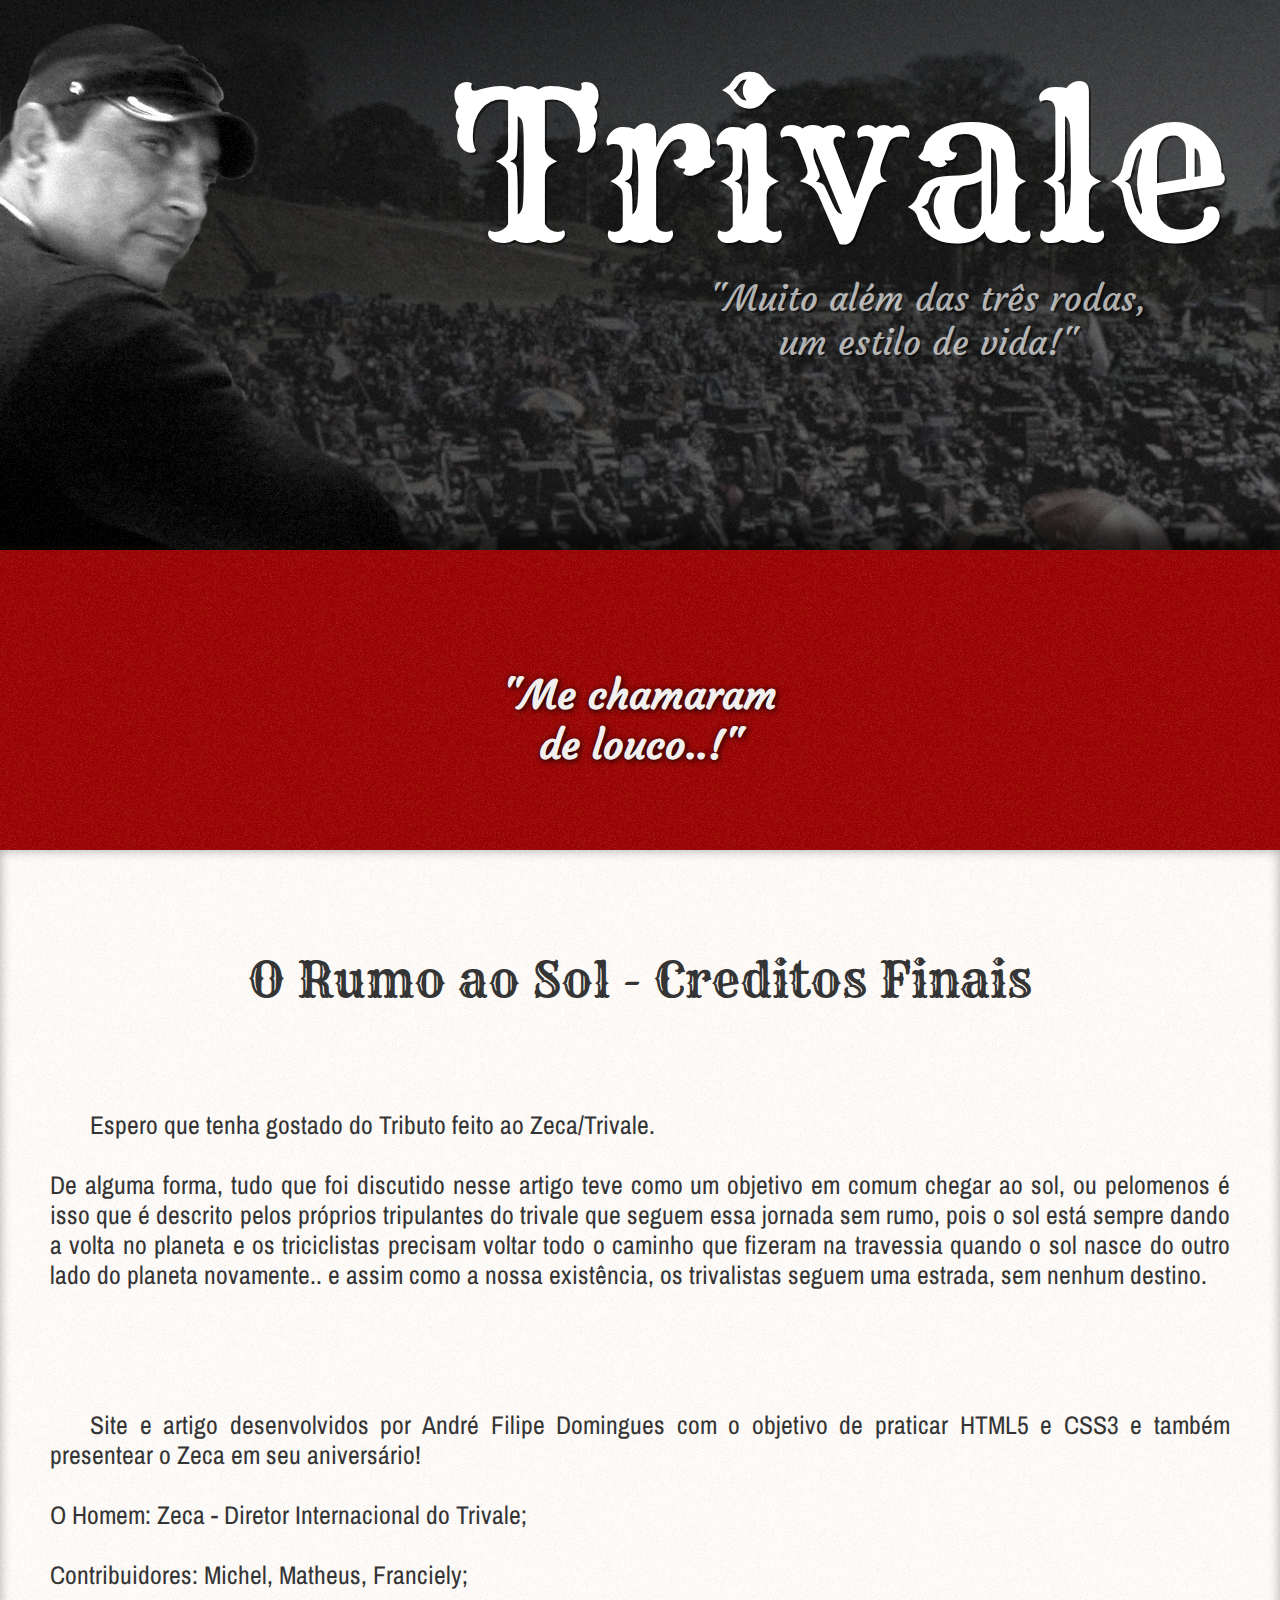
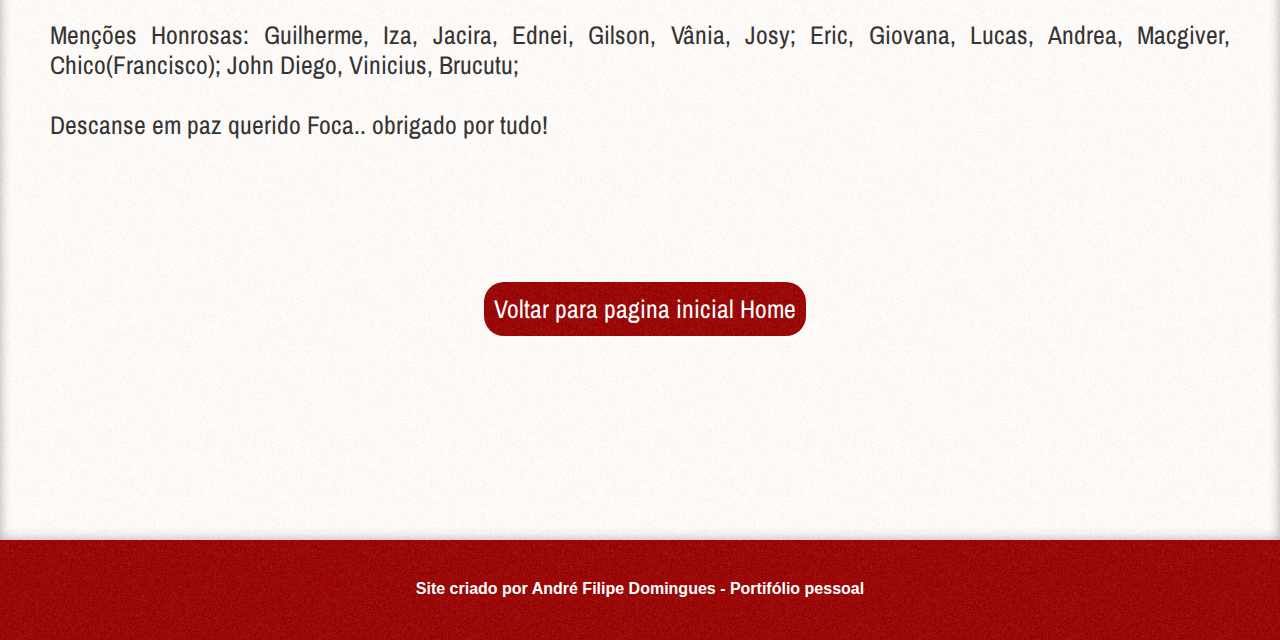
==== paginas/creditos.html @ b9746332 "site concluido" ====
<!DOCTYPE html>
<html lang="pt-br">
<head>
    <meta charset="UTF-8">
    <meta name="viewport" content="width=device-width, initial-scale=1.0">
    <title>Projeto Trivale</title>
    <link rel="stylesheet" href="../estilos/mainstyle.css">
</head>
<body>
    <header>
        <div class="background">
            <h1 class="maintitle">Trivale</h1>
            <p class="maintext">"Muito além das três rodas,<br> um estilo de vida!"</p>
            
        </div>
            <div class="frontground">
            <img src="../imagens/zecadark3.png" alt="Zecadark3">
            </div>
        <aside>
            <p>"Me chamaram<br> de louco..!"</p>
        </aside>
    </header>
    <main>
        <nav>
            <h1>O Rumo ao Sol - Creditos Finais</h1>
            <p>
                Espero que tenha gostado do Tributo feito ao Zeca/Trivale.<br><br>
                De alguma forma, tudo que foi discutido nesse artigo teve como um objetivo em comum chegar ao sol, ou pelomenos é isso que é descrito pelos próprios tripulantes do trivale que seguem essa jornada sem rumo, pois o sol está sempre dando a volta no planeta e os triciclistas precisam voltar todo o caminho que fizeram na travessia quando o sol nasce do outro lado do planeta novamente.. e assim como a nossa existência, os trivalistas seguem uma estrada, sem nenhum destino.</p>
            
                <p>
                    Site e artigo desenvolvidos por André Filipe Domingues com o objetivo de praticar HTML5 e CSS3 e também presentear o Zeca em seu aniversário!<br><br>

                    O Homem: Zeca - Diretor Internacional do Trivale;<br><br>

                    Contribuidores: Michel, Matheus, Franciely;<br><br>

                    Menções Honrosas:
                    Guilherme, Iza, Jacira, Ednei, Gilson, Vânia, Josy;
                    Eric, Giovana, Lucas, Andrea, Macgiver, Chico(Francisco);
                    John Diego, Vinicius, Brucutu;
                    <br><br>
                    Descanse em paz querido Foca.. obrigado por tudo!
                </p>
                <br><br><br><br><a id="next" href="../index.html">Voltar para pagina inicial Home</a>
        </nav>
    </main>
    <footer>
        <p>Site criado por André Filipe Domingues - Portifólio pessoal</p>
    </footer>
</body>
</html>
---- estilos/mainstyle.css ----
@charset "UTF-8";

@import url('https://fonts.googleapis.com/css2?family=Rye&display=swap');

@import url('https://fonts.googleapis.com/css2?family=Courgette&display=swap');

@import url('https://fonts.googleapis.com/css2?family=Archivo+Narrow:wght@500&display=swap');

*{
    margin: -0px;
    padding: 0px;
    font-family: Arial, Helvetica, sans-serif;
    overflow-x: hidden;
}
html{
    background-color: black;
}
div.background{
    width: 100vw;
    height: 585px;
    background-image: url(../imagens/background2.png);
    background-size: cover;
    background-attachment: fixed;
    background-position: bottom left;
}
div.background p{
    border-radius: 20px;
    margin-right: 5vw;
    margin-top: calc(-1vw - 50px / 2);
    color: rgba(255, 255, 255, 0.664);
    font-size: 35px;
    font-family: 'Courgette', cursive;
    margin-left: 50vw;
    text-align: center;
    text-shadow: 2px 2px rgba(0, 0, 0, 0.507);
    /*backdrop-filter: blur(10px);
    background-color: rgba(255, 0, 0, 0.021);*/
}
div.background h1{
    margin-top: calc(100px - 5vw);
    font-size: 16vw;
    font-weight: 400;
    font-family: 'Rye', cursive;
    text-align: right;
    padding-top: 0.2vw;
    padding-right: 4vw;
    color: white;
    margin-bottom: 20px;
    text-shadow: 2px 2px rgba(0, 0, 0, 0.507);
}
div.frontground{
    margin-top: -755px;
    margin-left: calc(-10vw * -1 - 250px);
    width: auto;
    height: auto;
}
header > aside{
    box-shadow: 0px 0px 20px 20px rgba(0, 0, 0, 0.589);
    background-image: url(../imagens/ruidored.png);
    margin-top: -4px;
    height: 300px;
    width: 100vw;
}
header > aside > p{
    font-family: 'Courgette', cursive;
    font-size: 40px;
    padding-top: 120px;
    text-align: center;
    font-weight: 600;
    color: rgba(255, 255, 255, 0.938);
    text-shadow: 1px 1px 6px black;
}

main > nav > h1{
    color: rgb(53, 53, 53);
    margin: auto;
    text-align: center;
    line-height: 60px;
    max-width: 800px;
    padding: 50px;
    font-family: 'Rye', cursive;
    font-weight: 400;
    font-size: 3em;
}
main > nav > h2{
    color: rgb(53, 53, 53);
    /*margin-left: auto;
    margin-bottom: -30px;*/
    margin: auto auto auto 50px;
    text-align: left;
    line-height: 40px;
    max-width: 600px;
    font-family: 'Rye', cursive;
    font-weight: 400;
    font-size: 2em;
}
main > nav > p{
    text-indent: 40px;
    color: rgb(53, 53, 53);
    margin: auto;
    text-align: justify;
    line-height: 30px;
    max-width: 1200px;
    padding: 50px;
    font-family: 'Archivo Narrow', sans-serif;
    font-weight: 400;
    font-size: 1.6em;
    margin-bottom: 20px;
}
main > nav{
    text-align: center;
    /*background-image: url(../imagens/ruidogray2.png);*/
    background-image: url(../imagens/ruidowhite.png);
    width: 100vw;
    padding-top: 50px;
    padding-bottom: 200px;
    box-shadow: inset 0px 0px 12px rgba(0, 0, 0, 0.329);
}
main > nav > a > div#botaocapitulo{
    border-radius: 10px;
    display: inline-block;
    margin-top: 50px;
    margin-right: 10px;
    margin-bottom: 10px;
    width: 400px;
    height: 450px;
    background-color: black;
}
main > nav > a > div#botaocapitulo:hover{
    background-image: url(../imagens/selected.png);
    text-align: center;
    vertical-align: center;
    color: white;
    outline: 5px solid rgb(165, 42, 42);
}
main > nav > a > div.capitulo1{
    background-image: url(../imagens/capitulo11.jpg);
    background-position: top left;
    vertical-align: center;
    text-align: center;
    color: transparent;
}
main > nav > a{
    text-decoration: none;
}
main > nav > a > div.capitulo2{
    background-image: url(../imagens/capitulo2.jpg);
    background-position: top left;
    vertical-align: center;
    text-align: center;
    color: transparent;
}
main > nav > a > div.capitulo3{
    background-image: url(../imagens/capitulo3.jpg);
    background-position: top left;
    vertical-align: center;
    text-align: center;
    color: transparent;
}
main > nav > a > div#botaocapitulo > h2{
    font-family: 'Archivo Narrow', sans-serif;
    padding: 20px;
    color: white;
    backdrop-filter: blur(8px);
    background-color: rgba(165, 42, 42, 0.623);
}
a#next{
    background-image: url(../imagens/ruidored.png);
    border-radius: 20px;
    margin-left: 10px;
    display: inline-block;
    padding: 10px;
    color: rgb(255, 255, 255);
    font-size: 1.6em;
    font-family: 'Archivo Narrow', sans-serif;
    text-decoration: none;
}
a#next:hover{
    background-image: url(../imagens/ruidogray3.png);
}
footer{
    width: 100vw;
    height: 100px;
    background-image: url(../imagens/ruidored.png);
    
}
footer > p{
    
    font-size: 1em;
    font-weight: 600;
    color: white;
    text-align: center;
    padding-top: 40px;
}
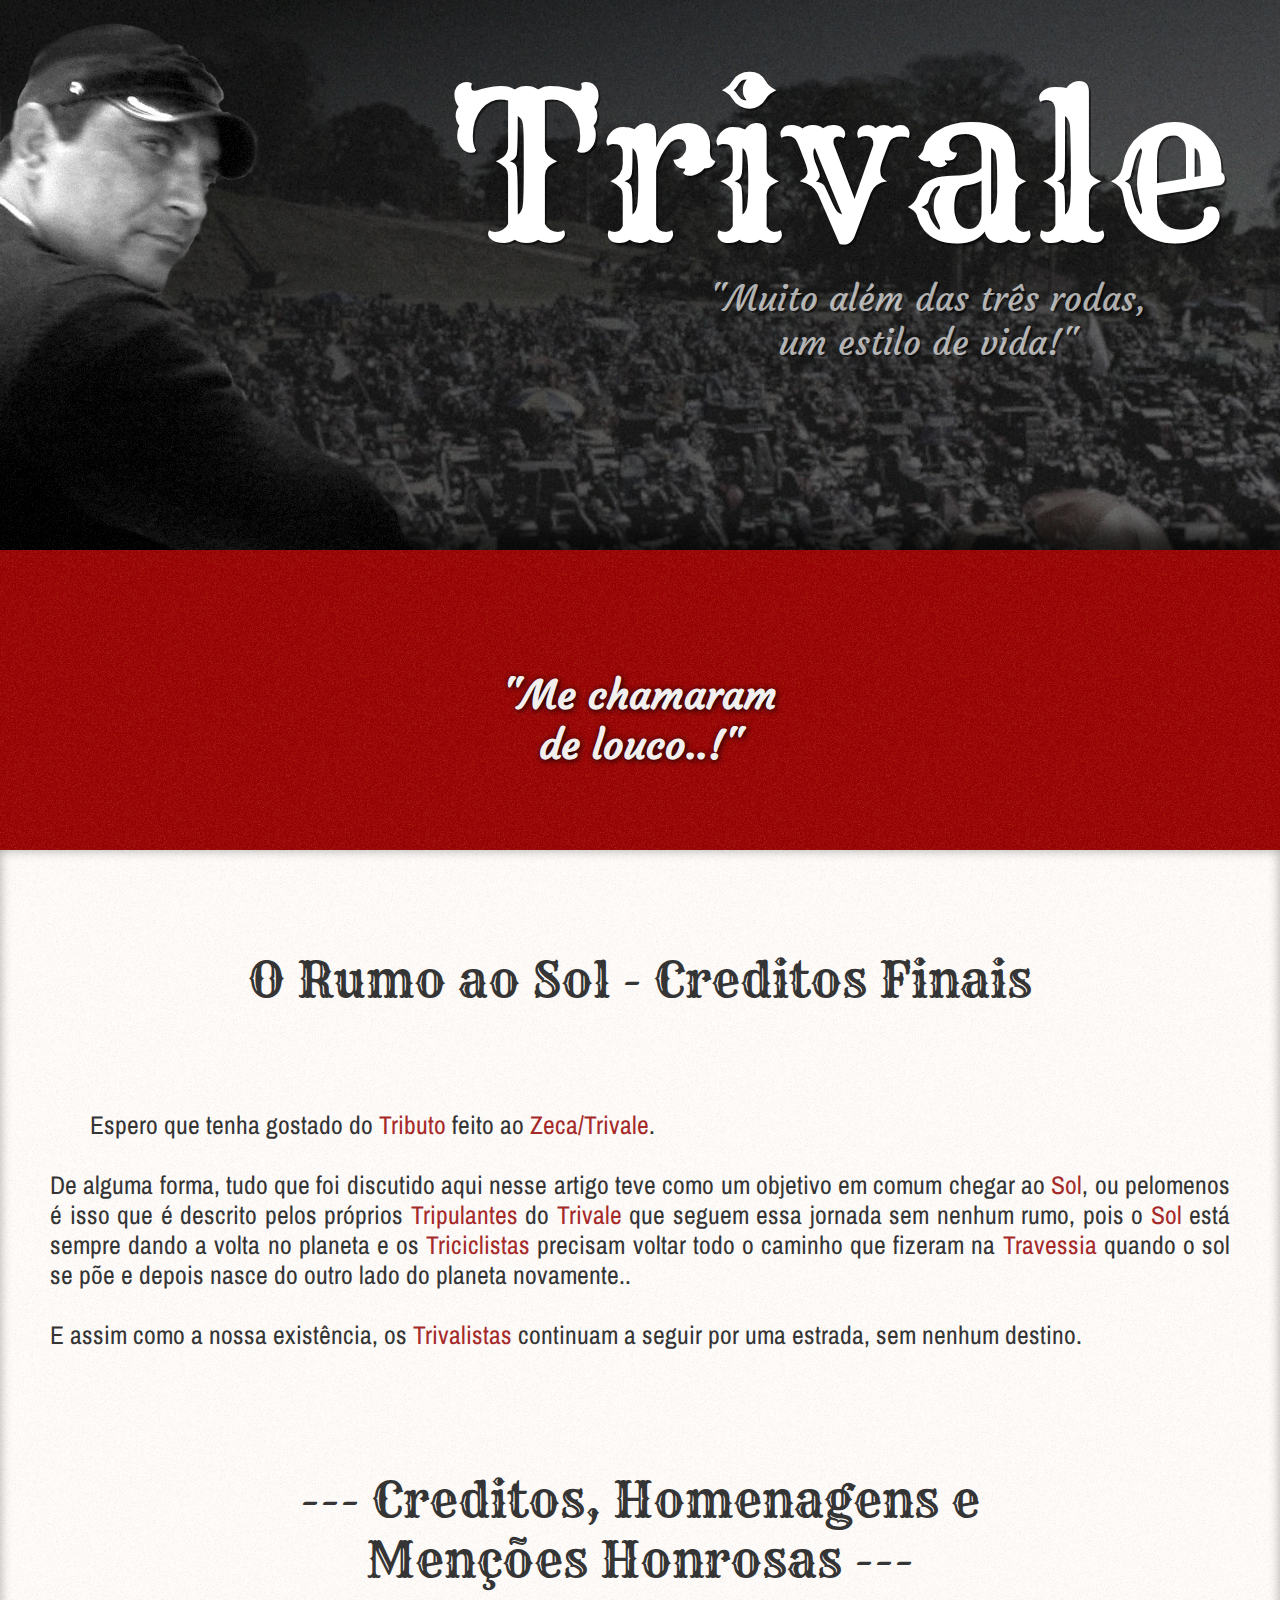
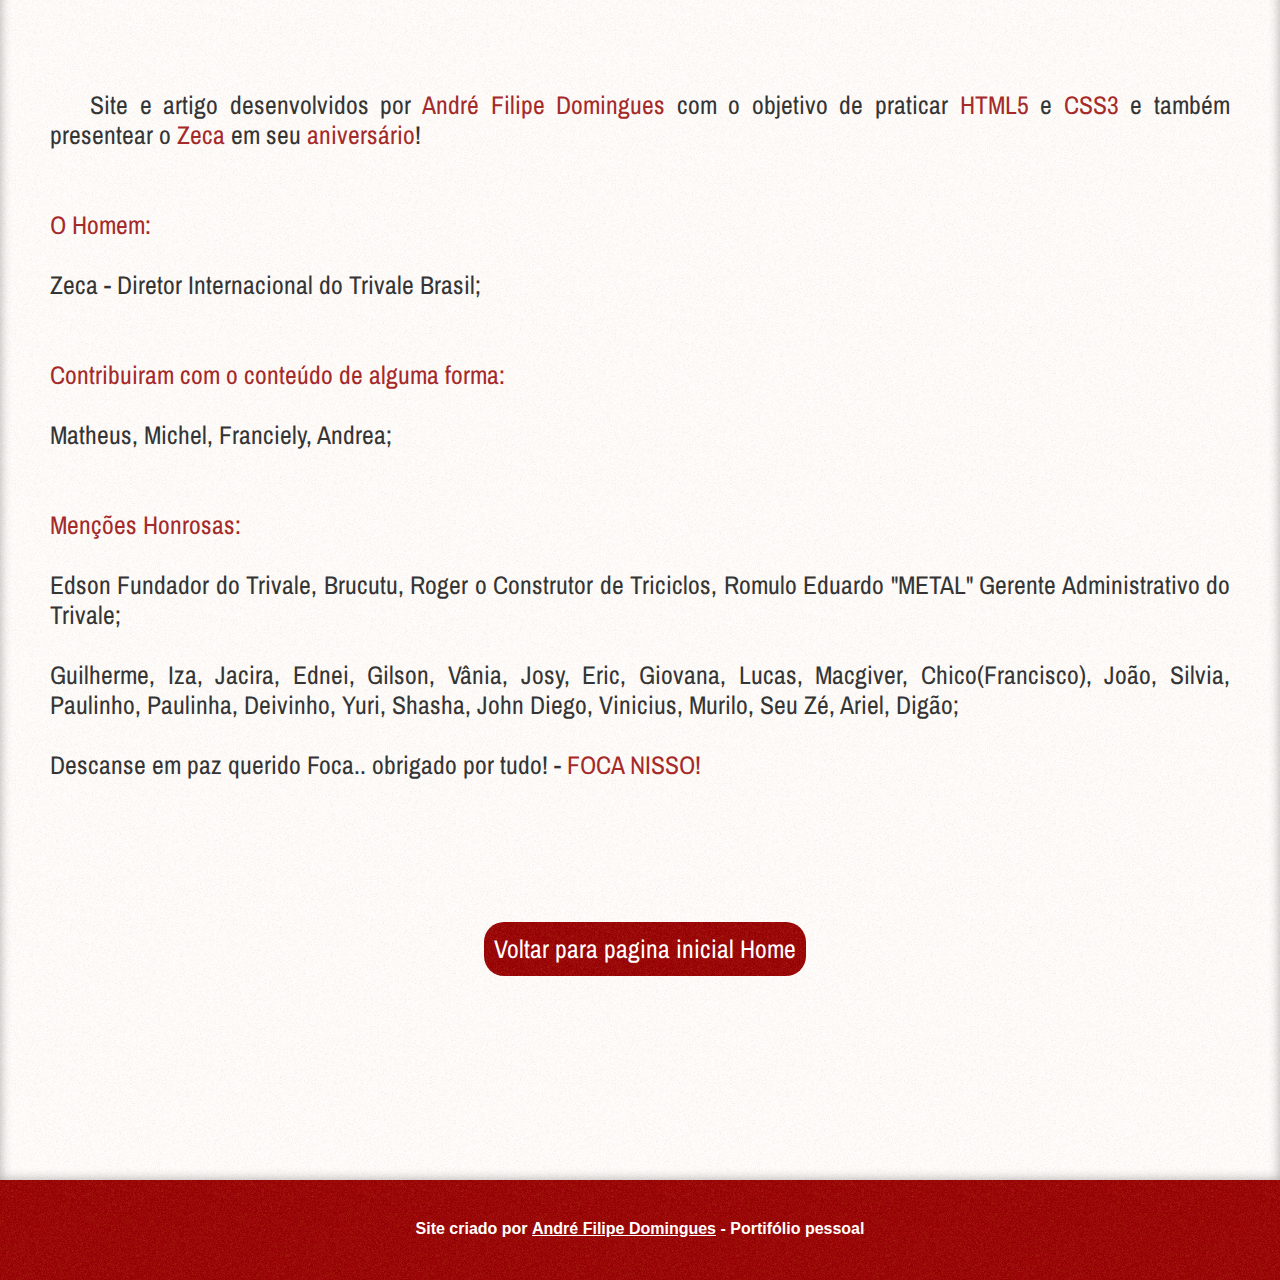
==== commit eb68107e: "Otimização, melhorias e adições" ====
--- a/paginas/creditos.html
+++ b/paginas/creditos.html
@@ -24,28 +24,28 @@
         <nav>
             <h1>O Rumo ao Sol - Creditos Finais</h1>
             <p>
-                Espero que tenha gostado do Tributo feito ao Zeca/Trivale.<br><br>
-                De alguma forma, tudo que foi discutido nesse artigo teve como um objetivo em comum chegar ao sol, ou pelomenos é isso que é descrito pelos próprios tripulantes do trivale que seguem essa jornada sem rumo, pois o sol está sempre dando a volta no planeta e os triciclistas precisam voltar todo o caminho que fizeram na travessia quando o sol nasce do outro lado do planeta novamente.. e assim como a nossa existência, os trivalistas seguem uma estrada, sem nenhum destino.</p>
-            
+                Espero que tenha gostado do <strong>Tributo</strong> feito ao <strong>Zeca/Trivale</strong>.<br><br>
+                De alguma forma, tudo que foi discutido aqui nesse artigo teve como um objetivo em comum chegar ao <strong>Sol</strong>, ou pelomenos é isso que é descrito pelos próprios <strong>Tripulantes</strong> do <strong>Trivale</strong> que seguem essa jornada sem nenhum rumo, pois o <strong>Sol</strong> está sempre dando a volta no planeta e os <strong>Triciclistas</strong> precisam voltar todo o caminho que fizeram na <strong>Travessia</strong> quando o sol se põe e depois nasce do outro lado do planeta novamente.. <br><br> E assim como a nossa existência, os <strong>Trivalistas</strong> continuam a seguir por uma estrada, sem nenhum destino.</p>
+                <h1>--- Creditos, Homenagens e Menções Honrosas ---</h1>
                 <p>
-                    Site e artigo desenvolvidos por André Filipe Domingues com o objetivo de praticar HTML5 e CSS3 e também presentear o Zeca em seu aniversário!<br><br>
+                    Site e artigo desenvolvidos por <strong>André Filipe Domingues</strong> com o objetivo de praticar <strong>HTML5 </strong>e<strong> CSS3</strong> e também presentear o <strong>Zeca</strong> em seu <strong>aniversário</strong>!<br><br><br>
 
-                    O Homem: Zeca - Diretor Internacional do Trivale;<br><br>
+                    <strong>O Homem:</strong><br><br> Zeca - Diretor Internacional do Trivale Brasil;<br><br><br>
 
-                    Contribuidores: Michel, Matheus, Franciely;<br><br>
+                    <strong>Contribuiram com o conteúdo de alguma forma:</strong><br><br> Matheus, Michel, Franciely, Andrea;<br><br><br>
 
-                    Menções Honrosas:
-                    Guilherme, Iza, Jacira, Ednei, Gilson, Vânia, Josy;
-                    Eric, Giovana, Lucas, Andrea, Macgiver, Chico(Francisco);
-                    John Diego, Vinicius, Brucutu;
+                    <strong>Menções Honrosas:</strong><br><br>
+                
+                    Edson Fundador do Trivale, Brucutu, Roger o Construtor de Triciclos, Romulo Eduardo "METAL" Gerente Administrativo do Trivale;<br><br> Guilherme, Iza, Jacira, Ednei, Gilson, Vânia, Josy,
+                    Eric, Giovana, Lucas, Macgiver, Chico(Francisco), João, Silvia, Paulinho, Paulinha, Deivinho, Yuri, Shasha, John Diego, Vinicius, Murilo, Seu Zé, Ariel, Digão;
                     <br><br>
-                    Descanse em paz querido Foca.. obrigado por tudo!
+                    Descanse em paz querido Foca.. obrigado por tudo! - <strong>FOCA NISSO!</strong>
                 </p>
                 <br><br><br><br><a id="next" href="../index.html">Voltar para pagina inicial Home</a>
         </nav>
     </main>
     <footer>
-        <p>Site criado por André Filipe Domingues - Portifólio pessoal</p>
+        <p>Site criado por <a id="github" href="https://github.com/AndreFilipeD">André Filipe Domingues</a> - Portifólio pessoal</p>
     </footer>
 </body>
 </html>--- a/estilos/mainstyle.css
+++ b/estilos/mainstyle.css
@@ -70,7 +70,12 @@
     color: rgba(255, 255, 255, 0.938);
     text-shadow: 1px 1px 6px black;
 }
-
+strong{
+    color: brown;
+    font-family: 'Archivo Narrow', sans-serif;
+    font-weight: 400;
+    font-size: 1em;
+}
 main > nav > h1{
     color: rgb(53, 53, 53);
     margin: auto;
@@ -122,9 +127,10 @@
     margin-top: 50px;
     margin-right: 10px;
     margin-bottom: 10px;
-    width: 400px;
+    width: 380px;
     height: 450px;
     background-color: black;
+    box-shadow: 2px 2px 6px rgba(0, 0, 0, 0.377);
 }
 main > nav > a > div#botaocapitulo:hover{
     background-image: url(../imagens/selected.png);
@@ -158,7 +164,10 @@
     color: transparent;
 }
 main > nav > a > div#botaocapitulo > h2{
-    font-family: 'Archivo Narrow', sans-serif;
+    text-shadow: 1px 1px 1px rgba(0, 0, 0, 0.479);
+    font-weight: 200;
+    font-family: 'Archivo Narrow', sans-serif;
+    font-size: 1.7em;
     padding: 20px;
     color: white;
     backdrop-filter: blur(8px);
@@ -192,4 +201,9 @@
     text-align: center;
     padding-top: 40px;
 }
-
+a#github{
+    font-size: 1em;
+    color: rgb(255, 255, 255);
+    font-weight: 800;
+}
+
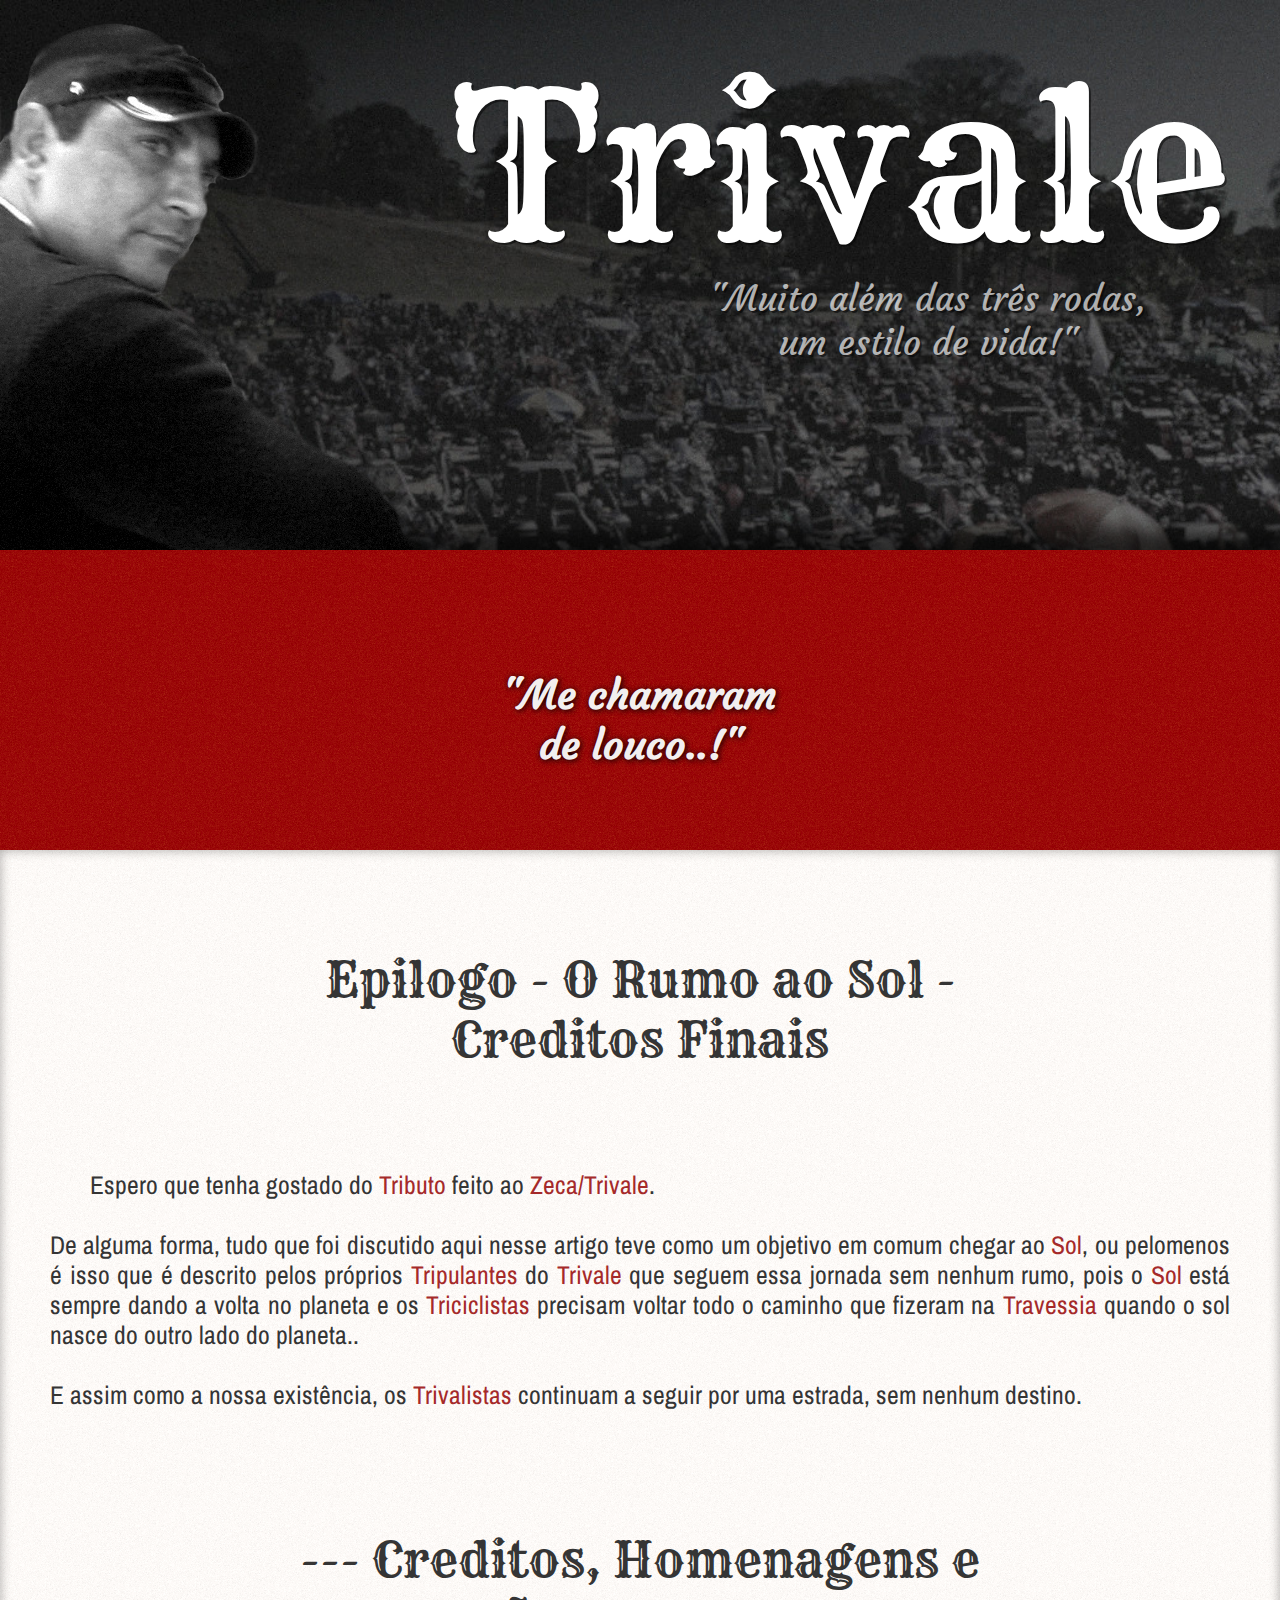
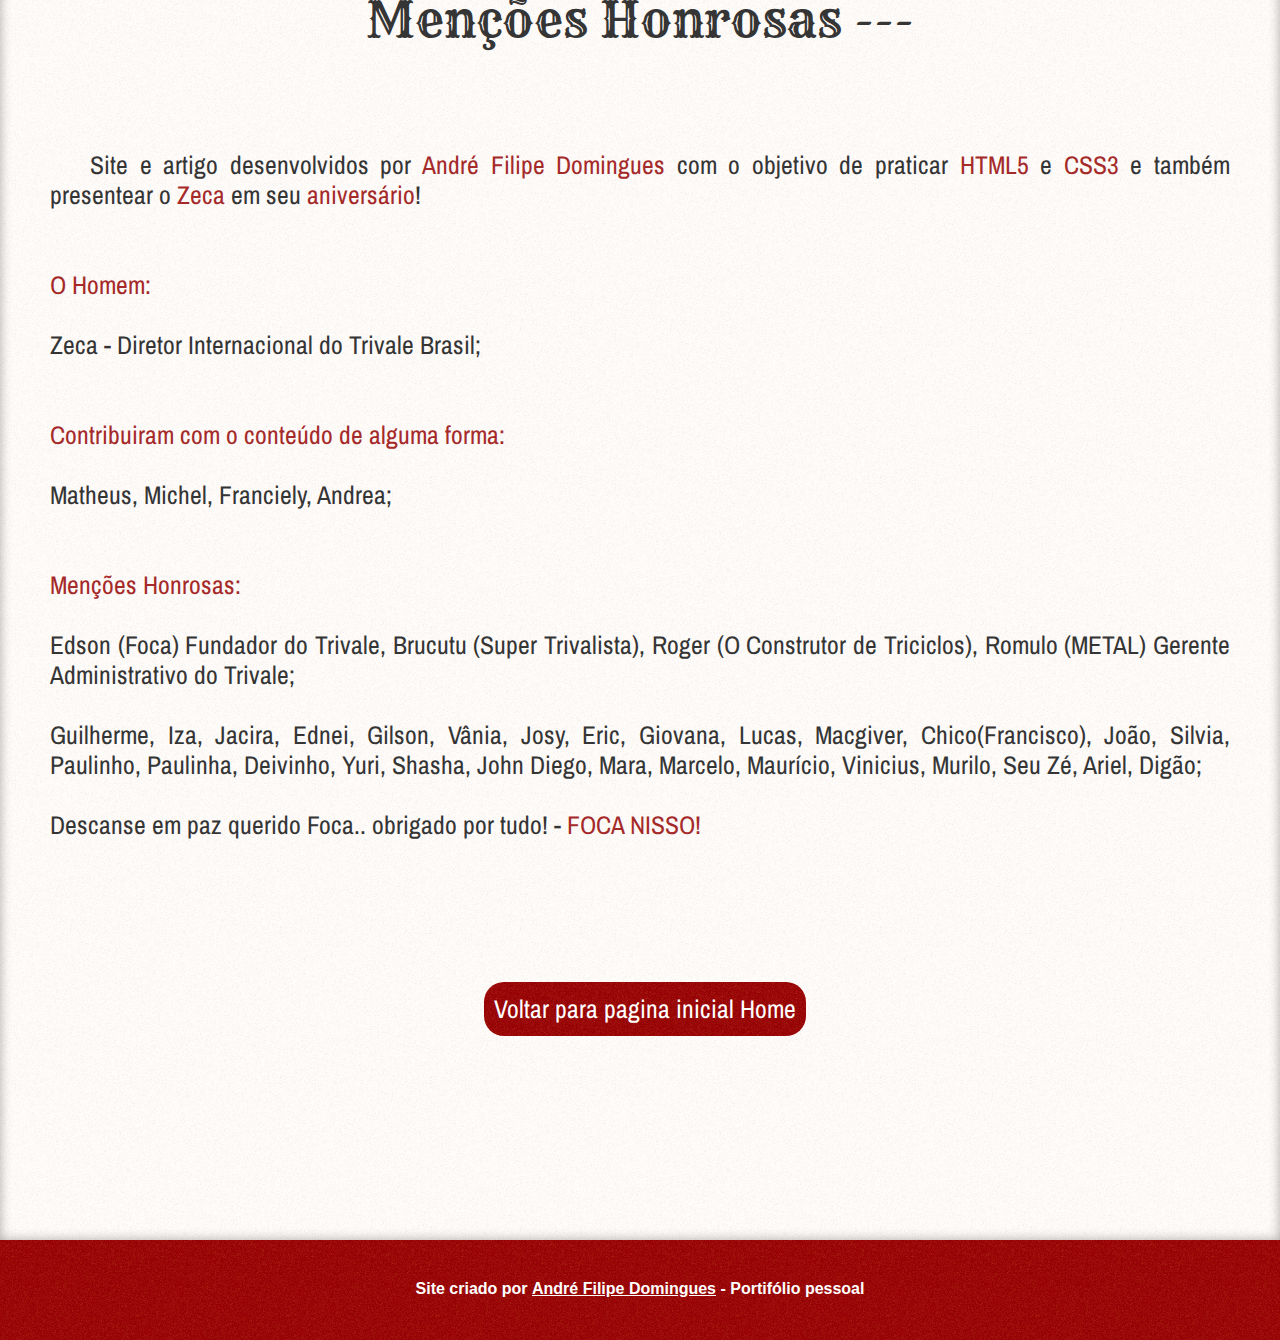
==== commit f270bd99: "Creditos corrigidos" ====
--- a/paginas/creditos.html
+++ b/paginas/creditos.html
@@ -22,10 +22,10 @@
     </header>
     <main>
         <nav>
-            <h1>O Rumo ao Sol - Creditos Finais</h1>
+            <h1>Epilogo - O Rumo ao Sol - Creditos Finais</h1>
             <p>
                 Espero que tenha gostado do <strong>Tributo</strong> feito ao <strong>Zeca/Trivale</strong>.<br><br>
-                De alguma forma, tudo que foi discutido aqui nesse artigo teve como um objetivo em comum chegar ao <strong>Sol</strong>, ou pelomenos é isso que é descrito pelos próprios <strong>Tripulantes</strong> do <strong>Trivale</strong> que seguem essa jornada sem nenhum rumo, pois o <strong>Sol</strong> está sempre dando a volta no planeta e os <strong>Triciclistas</strong> precisam voltar todo o caminho que fizeram na <strong>Travessia</strong> quando o sol se põe e depois nasce do outro lado do planeta novamente.. <br><br> E assim como a nossa existência, os <strong>Trivalistas</strong> continuam a seguir por uma estrada, sem nenhum destino.</p>
+                De alguma forma, tudo que foi discutido aqui nesse artigo teve como um objetivo em comum chegar ao <strong>Sol</strong>, ou pelomenos é isso que é descrito pelos próprios <strong>Tripulantes</strong> do <strong>Trivale</strong> que seguem essa jornada sem nenhum rumo, pois o <strong>Sol</strong> está sempre dando a volta no planeta e os <strong>Triciclistas</strong> precisam voltar todo o caminho que fizeram na <strong>Travessia</strong> quando o sol nasce do outro lado do planeta.. <br><br> E assim como a nossa existência, os <strong>Trivalistas</strong> continuam a seguir por uma estrada, sem nenhum destino.</p>
                 <h1>--- Creditos, Homenagens e Menções Honrosas ---</h1>
                 <p>
                     Site e artigo desenvolvidos por <strong>André Filipe Domingues</strong> com o objetivo de praticar <strong>HTML5 </strong>e<strong> CSS3</strong> e também presentear o <strong>Zeca</strong> em seu <strong>aniversário</strong>!<br><br><br>
@@ -36,8 +36,8 @@
 
                     <strong>Menções Honrosas:</strong><br><br>
                 
-                    Edson Fundador do Trivale, Brucutu, Roger o Construtor de Triciclos, Romulo Eduardo "METAL" Gerente Administrativo do Trivale;<br><br> Guilherme, Iza, Jacira, Ednei, Gilson, Vânia, Josy,
-                    Eric, Giovana, Lucas, Macgiver, Chico(Francisco), João, Silvia, Paulinho, Paulinha, Deivinho, Yuri, Shasha, John Diego, Vinicius, Murilo, Seu Zé, Ariel, Digão;
+                    Edson (Foca) Fundador do Trivale, Brucutu (Super Trivalista), Roger (O Construtor de Triciclos), Romulo (METAL) Gerente Administrativo do Trivale;<br><br> Guilherme, Iza, Jacira, Ednei, Gilson, Vânia, Josy,
+                    Eric, Giovana, Lucas, Macgiver, Chico(Francisco), João, Silvia, Paulinho, Paulinha, Deivinho, Yuri, Shasha, John Diego, Mara, Marcelo, Maurício, Vinicius, Murilo, Seu Zé, Ariel, Digão;
                     <br><br>
                     Descanse em paz querido Foca.. obrigado por tudo! - <strong>FOCA NISSO!</strong>
                 </p>
@@ -45,7 +45,7 @@
         </nav>
     </main>
     <footer>
-        <p>Site criado por <a id="github" href="https://github.com/AndreFilipeD">André Filipe Domingues</a> - Portifólio pessoal</p>
+        <p>Site criado por <a id="github" href="https://github.com/AndreFilipeD" target="_blank">André Filipe Domingues</a> - Portifólio pessoal</p>
     </footer>
 </body>
 </html>